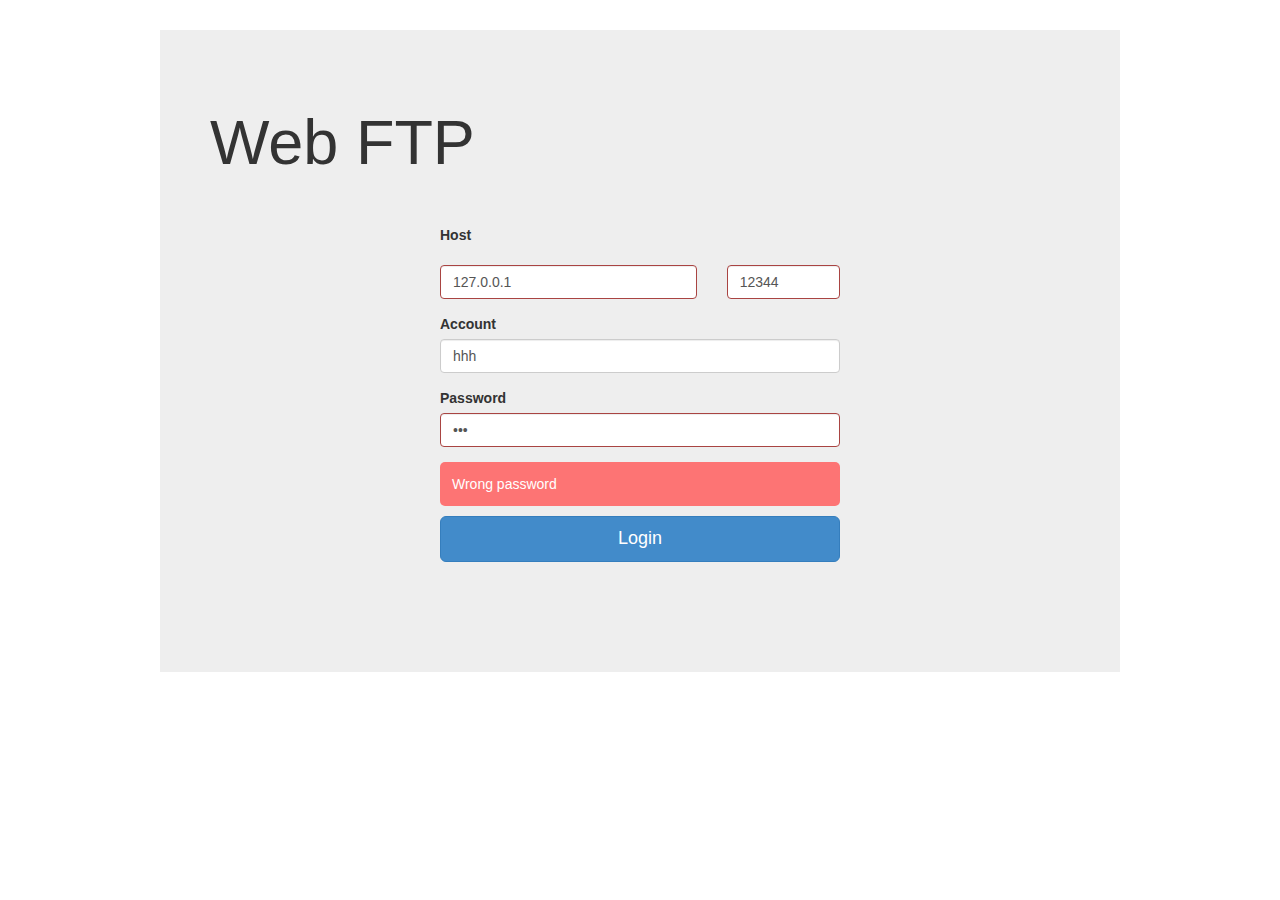
==== index_dev.html @ fb3727ce "modify" ====
<!DOCTYPE html>
<html>
    <head>
        <meta http-equiv="Content-Type" content="text/html; charset=utf-8">
        <meta name="viewport" content="width=device-width, initial-scale=1.0, minimum-scale=1.0, maximum-scale=1.0, user-scalable=no"/>
        <title>用户登陆</title>
        <link href="css/login.css" rel="stylesheet" type="text/css">
        <!-- 新 Bootstrap 核心 CSS 文件 -->
        <link rel="stylesheet" href="css/bootstrap.css">
        <script src="js/jquery-1.9.1.js"></script>
        <!-- 最新的 Bootstrap 核心 JavaScript 文件 -->
        <script src="js/bootstrap.js"></script>
        <script src="js/index.js"></script>
    </head>
    <body>
        <div class="login">
            <div class="title">
                <div class="jumbotron">
                    <h1>Web FTP</h1>
                    <!--<p>This example is a quick exercise to illustrate how the default, static and fixed to top navbar work. It includes the responsive CSS and HTML, so it also adapts to your viewport and device.</p>-->
                    <!--<p>To see the difference between static and fixed top navbars, just scroll.</p>-->
                    <!--<p>-->
                      <!--<a class="btn btn-lg btn-primary" href="../../components/#navbar" role="button">View navbar docs »</a>-->
                    <!--</p>-->
                </div>
                <div class="main">
                    <form role="form" action="" method="post">

                        <div class="form-group has-error">

                            <label for="exampleInputEmail1">Host</label>

                            <div class="row">
                                <div class="col-md-8"><input type="text" class="form-control name" id="ip" placeholder="ip address" value="127.0.0.1"></div>

                                <div class="col-md-4"><input type="text" class="form-control name" id="port" placeholder="port" value="12344"></div>
                            </div>
                        </div>

                        <div class="form-group">
                            <label for="exampleInputEmail1">Account</label>
                            <input type="text" class="form-control name" id="exampleInputEmail1" placeholder="Account" value="hhh">
                        </div>

                        <div class="form-group has-error">
                            <label for="exampleInputPassword1">Password</label>
                            <input type="password" class="form-control ps" id="exampleInputPassword1" placeholder="Password" value="hhh">
                        </div>
                        <div class="message">
                            <p class="bg-danger">Wrong password</p>
                        </div>

                        <button type="submit" class="btn btn-primary btn-lg btn-block btn-login" onclick = "return false;">Login</button>
                    </form>
                </div>
            </div>
        </div>

    </body>
</html>
---- css/login.css ----
.main {
	width: 400px;
  	margin: -40px auto;
  	overflow: hidden;
  	margin-bottom: 100px;
}
.re {
	width: 400px;
	margin: 100px auto;
	overflow: hidden;
	background-color: rgb(249, 249, 252);
	height: 220px;
	padding: 10px;
	z-index: 200;
	position: relative;
}
.regist-bg {
	background-color: rgba(44, 40, 40,0.4);
	position: absolute;
	top: 0;
	z-index: 100;
	width: 100%;
	height: 100%;
}
.regist {
	display: none;
	position: absolute;
	top: 0;
	z-index: 100;
	width: 100%;
	height: 100%;
}
.title {
	width: 960px;
	margin: 30px auto;
	overflow: hidden;
	background-color: #eee;
	padding: 10px 50px;
}
.login {
	width: 100%;
	height: 100%;
	position: absolute;
}

.message p{
	padding: 12px;
	border-radius: 5px;
	color: white;
	background-color: #FD7474;
}
.form-group .row > div {
	margin-top: 15px;
}

@media (max-width: 960px) {
	.title {
		width: 100%;
	}
}
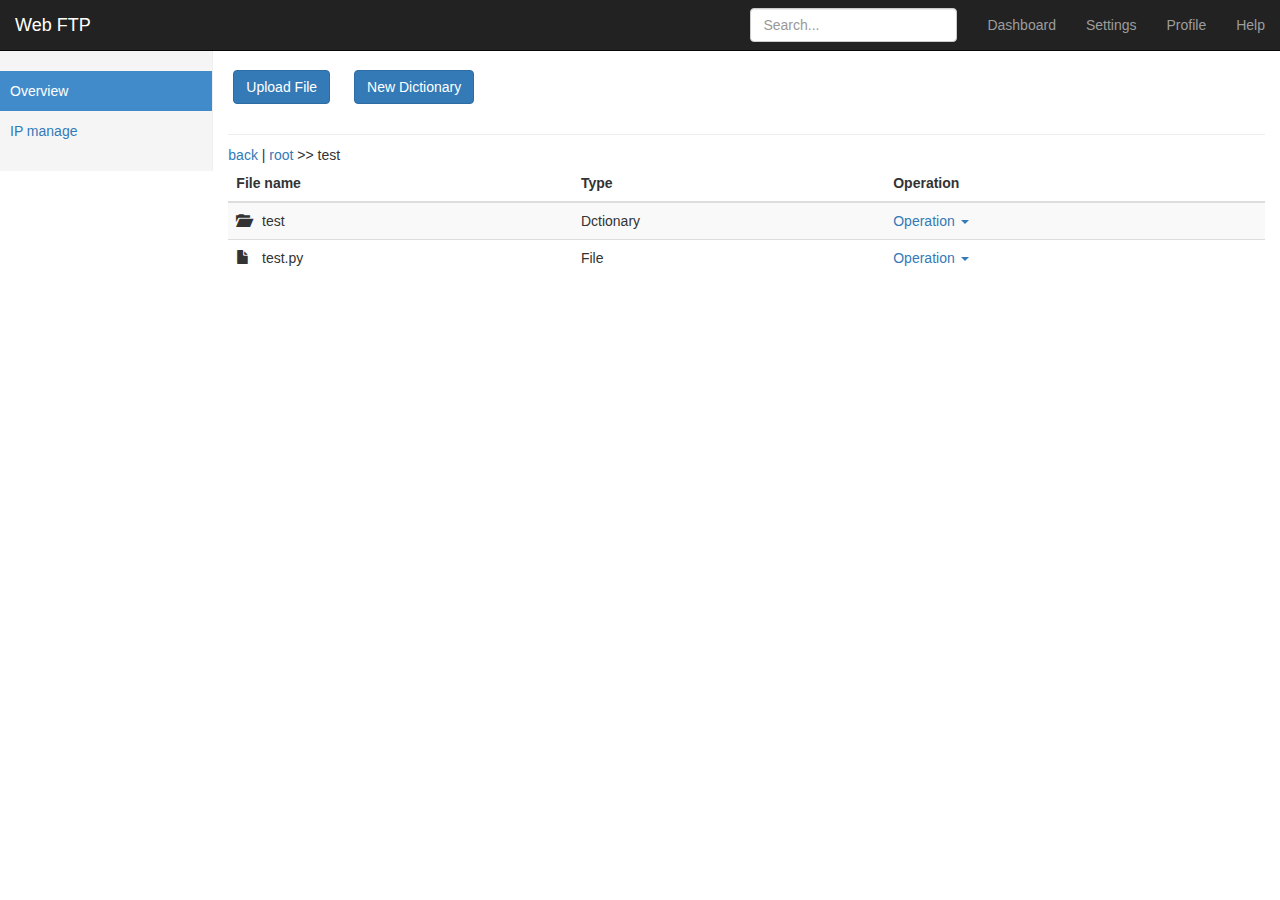
==== commit 6fe8bba4: "modify" ====
--- a/index_dev.html
+++ b/index_dev.html
@@ -6,12 +6,23 @@
         <meta name="viewport" content="width=device-width, initial-scale=1.0, minimum-scale=1.0, maximum-scale=1.0, user-scalable=no"/>
         <title>用户登陆</title>
         <link href="css/login.css" rel="stylesheet" type="text/css">
+        <link href="css/dashboard.css" rel="stylesheet" type="text/css">
         <!-- 新 Bootstrap 核心 CSS 文件 -->
-        <link rel="stylesheet" href="css/bootstrap.css">
+        <link rel="stylesheet" href="css/bootstrap.min.css">
         <script src="js/jquery-1.9.1.js"></script>
+        <script src="js/Blob.js" type="text/javascript"></script>
+        <script src="js/FileSaver.js" type="text/javascript"></script>
         <!-- 最新的 Bootstrap 核心 JavaScript 文件 -->
         <script src="js/bootstrap.js"></script>
         <script src="js/index.js"></script>
+        <style type="text/css">
+            @font-face {
+                font-family: 'Glyphicons Halflings';
+
+                src: url('img/glyphicons-halflings-white.png');
+                src: url('img/glyphicons-halflings.png');
+            }
+        </style>
     </head>
     <body>
         <div class="login">
@@ -29,7 +40,7 @@
 
                         <div class="form-group has-error">
 
-                            <label for="exampleInputEmail1">Host</label>
+                            <label for="ip">Host</label>
 
                             <div class="row">
                                 <div class="col-md-8"><input type="text" class="form-control name" id="ip" placeholder="ip address" value="127.0.0.1"></div>
@@ -39,13 +50,13 @@
                         </div>
 
                         <div class="form-group">
-                            <label for="exampleInputEmail1">Account</label>
-                            <input type="text" class="form-control name" id="exampleInputEmail1" placeholder="Account" value="hhh">
+                            <label for="user">Account</label>
+                            <input type="text" class="form-control name" id="user" placeholder="Account" value="hhh">
                         </div>
 
                         <div class="form-group has-error">
-                            <label for="exampleInputPassword1">Password</label>
-                            <input type="password" class="form-control ps" id="exampleInputPassword1" placeholder="Password" value="hhh">
+                            <label for="password">Password</label>
+                            <input type="password" class="form-control ps" id="password" placeholder="Password" value="hhh">
                         </div>
                         <div class="message">
                             <p class="bg-danger">Wrong password</p>
@@ -57,5 +68,175 @@
             </div>
         </div>
 
+        <div class="main_board">
+
+            <nav class="navbar navbar-inverse navbar-fixed-top">
+                <div class="container-fluid">
+                    <div class="navbar-header">
+                        <button type="button" class="navbar-toggle collapsed" data-toggle="collapse" data-target="#navbar" aria-expanded="false" aria-controls="navbar">
+                            <span class="sr-only">Toggle navigation</span>
+                            <span class="icon-bar"></span>
+                            <span class="icon-bar"></span>
+                            <span class="icon-bar"></span>
+                        </button>
+                        <a class="navbar-brand" href="#">Web FTP</a>
+                    </div>
+                    <div id="navbar" class="navbar-collapse collapse">
+                        <ul class="nav navbar-nav navbar-right">
+                            <li><a href="#">Dashboard</a></li>
+                            <li><a href="#">Settings</a></li>
+                            <li><a href="#">Profile</a></li>
+                            <li><a href="#">Help</a></li>
+                        </ul>
+                        <form class="navbar-form navbar-right">
+                            <input type="text" class="form-control" placeholder="Search...">
+                        </form>
+                    </div>
+                </div>
+            </nav>
+
+            <div class="container-fluid">
+
+                <div class="row">
+                    <div class="col-sm-3 col-md-2 sidebar">
+                        <ul class="nav nav-sidebar">
+                            <li class="active"><a href="#">Overview <span class="sr-only">(current)</span></a></li>
+                            <li><a href="#">IP manage</a></li>
+
+                        </ul>
+
+                    </div>
+
+                    <div class="col-sm-9  col-md-10  main1">
+                        <div class="row">
+                            <button type="button" class="btn btn-primary" data-toggle="modal" data-target="#exampleModal" data-btn="Upload" data-whatever="Upload File" style="margin-left: 20px;">Upload File</button>
+
+                            <button type="button" class="btn btn-primary" data-toggle="modal" data-target="#exampleModal" data-btn="Create" data-whatever="New Dictionary" style="margin-left: 20px;">New Dictionary</button>
+                            <style>
+                            .modal-backdrop {
+                                z-index: 0;
+                            }
+                            </style>
+                            <div class="modal fade" id="exampleModal" tabindex="-1" role="dialog" aria-labelledby="exampleModalLabel">
+                                <div class="modal-dialog" role="document">
+                                    <div class="modal-content">
+                                        <div class="modal-header">
+                                            <button type="button" class="close" data-dismiss="modal" aria-label="Close"><span aria-hidden="true">&times;</span></button>
+                                            <h4 class="modal-title" id="exampleModalLabel">New message</h4>
+                                        </div>
+                                        <div class="modal-body">
+                                            <form>
+                                                <div class="form-group">
+                                                    <input type="file" class="form-control" id="file">
+                                                    <input type="text" class="form-control" id="create" placeholder="Dictionary Name">
+                                                </div>
+                                            </form>
+                                        </div>
+                                        <div class="modal-footer">
+                                            <button type="button" class="btn btn-default" data-dismiss="modal">Close</button>
+                                            <button type="button" id="myButton" data-loading-text="Waiting..." class="btn btn-primary" autocomplete="off">
+                                                Upload
+                                            </button>
+
+                                        </div>
+                                    </div>
+                                </div>
+                            </div>
+                            <script >
+                                $(document).ready(function(){
+                                    $('#exampleModal').on('show.bs.modal', function (event) {
+                                        var button = $(event.relatedTarget); // Button that triggered the modal
+                                        var recipient = button.data('whatever'); // Extract info from data-* attributes
+                                        // If necessary, you could initiate an AJAX request here (and then do the updating in a callback).
+                                        // Update the modal's content. We'll use jQuery here, but you could use a data binding library or other methods instead.
+                                        var modal = $(this);
+                                        modal.find('.modal-title').text(recipient);
+                                        var btn = button.data('btn');
+                                        $('#myButton').text(btn);
+                                        if (btn == "Create") {
+                                            $("#file").hide();
+                                            $("#create").show();
+                                        } else {
+                                            $("#file").show();
+                                            $("#create").hide();
+                                        }
+
+                                    });
+                                    $('#myButton').on('click', function () {
+                                        var $btn = $(this).button('loading');
+                                        // business logic...
+//                                        $btn.button('reset');
+                                    })
+                                });
+                            </script>
+                        </div>
+
+                        <h2 class="sub-header"></h2>
+                        <nav> <a href="#">back</a> | <span class="path"><a href="#">root</a> >> test </span></nav>
+                        <div class="table-responsive" style="overflow: visible;">
+                            <table class="table table-striped  table-hover">
+                                <thead>
+                                <tr>
+                                    <th>File name</th>
+                                    <th>Type</th>
+                                    <th>Operation</th>
+                                </tr>
+                                </thead>
+                                <tbody>
+                                <tr id="folder-tmp">
+                                    <td>
+                                        <div class="dictionary">
+                                            <span class="glyphicon glyphicon-folder-open" aria-hidden="true"></span>
+                                            &nbsp;
+                                            <span class="name">test </span>
+                                        </div>
+                                    </td>
+                                    <td>Dctionary</td>
+                                    <td>
+                                        <div class="dropdown">
+                                            <a id="drop6" href="#" class="dropdown-toggle" data-toggle="dropdown" role="button" aria-haspopup="true" aria-expanded="false">
+                                                Operation
+                                                <span class="caret"></span>
+                                            </a>
+                                            <ul id="menu3" class="dropdown-menu" aria-labelledby="drop">
+                                                <li><a href="#">Delete</a></li>
+                                                <li><a href="#">Download</a></li>
+                                                <li><a href="#">Rename</a></li>
+                                            </ul>
+                                        </div>
+                                    </td>
+                                </tr>
+                                <tr  id="file-tmp">
+                                    <td>
+                                        <div class="dictionary">
+                                            <span class="glyphicon glyphicon-file" aria-hidden="true"></span>
+                                            &nbsp;
+                                            <span class="name">test.py</span>
+                                        </div>
+                                    </td>
+                                    <td>File</td>
+                                    <td>
+                                        <div class="dropdown">
+                                            <a  href="#" class="dropdown-toggle" data-toggle="dropdown" role="button" aria-haspopup="true" aria-expanded="false">
+                                                Operation
+                                                <span class="caret"></span>
+                                            </a>
+                                            <ul class="dropdown-menu" aria-labelledby="drop">
+                                                <li><a href="#">Delete</a></li>
+                                                <li><a href="#">Download</a></li>
+                                                <li><a href="#">Rename</a></li>
+                                            </ul>
+                                        </div>
+                                    </td>
+                                </tr>
+
+                                </tbody>
+                            </table>
+                        </div>
+                    </div>
+                </div>
+            </div>
+        </div>
+
     </body>
 </html>--- a/css/login.css
+++ b/css/login.css
@@ -41,6 +41,7 @@
 	width: 100%;
 	height: 100%;
 	position: absolute;
+    display: none;
 }
 
 .message p{
--- a/css/dashboard.css
+++ b/css/dashboard.css
@@ -0,0 +1,106 @@
+/*
+ * Base structure
+ */
+
+/* Move down content because we have a fixed navbar that is 50px tall */
+body {
+    padding-top: 50px;
+}
+
+
+/*
+ * Global add-ons
+ */
+
+.sub-header {
+    padding-bottom: 10px;
+    border-bottom: 1px solid #eee;
+}
+
+/*
+ * Top navigation
+ * Hide default border to remove 1px line.
+ */
+.navbar-fixed-top {
+    border: 0;
+}
+
+/*
+ * Sidebar
+ */
+
+/* Hide for mobile, show later */
+.sidebar {
+    display: none;
+    margin-top: -50px;
+}
+@media (min-width: 768px) {
+    .sidebar {
+        position: fixed;
+        top: 51px;
+        bottom: 0;
+        left: 0;
+        z-index: 1000;
+        display: block;
+        padding: 20px;
+        overflow-x: hidden;
+        overflow-y: auto; /* Scrollable contents if viewport is shorter than content. */
+        background-color: #f5f5f5;
+        border-right: 1px solid #eee;
+    }
+}
+
+/* Sidebar navigation */
+.nav-sidebar {
+    margin-right: -21px; /* 20px padding + 1px border */
+    margin-bottom: 20px;
+    margin-left: -20px;
+}
+.nav-sidebar > li > a {
+    padding-right: 20px;
+    padding-left: 20px;
+}
+.nav-sidebar > .active > a,
+.nav-sidebar > .active > a:hover,
+.nav-sidebar > .active > a:focus {
+    color: #fff;
+    background-color: #428bca;
+}
+
+
+/*
+ * Main content
+ */
+
+.main1 {
+    padding: 20px;
+}
+@media (min-width: 768px) {
+    .main1 {
+        padding-right: 40px;
+        padding-left: 40px;
+    }
+}
+.main1 .page-header {
+    margin-top: 0;
+}
+
+
+/*
+ * Placeholder dashboard ideas
+ */
+
+.placeholders {
+    margin-bottom: 30px;
+    text-align: center;
+}
+.placeholders h4 {
+    margin-bottom: 0;
+}
+.placeholder {
+    margin-bottom: 20px;
+}
+.placeholder img {
+    display: inline-block;
+    border-radius: 50%;
+}
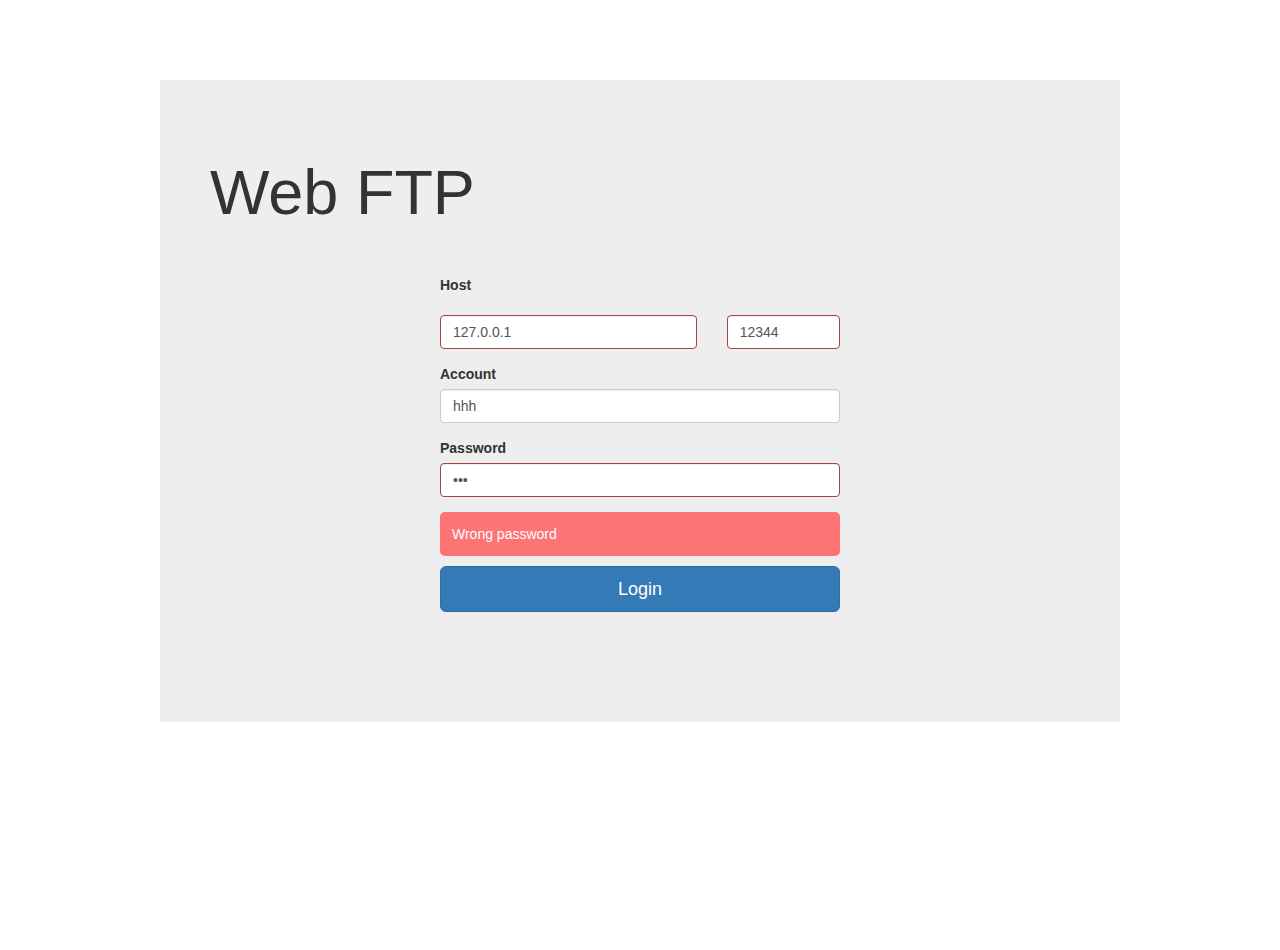
==== commit 6a6c2bce: "modify" ====
--- a/index_dev.html
+++ b/index_dev.html
@@ -9,11 +9,13 @@
         <link href="css/dashboard.css" rel="stylesheet" type="text/css">
         <!-- 新 Bootstrap 核心 CSS 文件 -->
         <link rel="stylesheet" href="css/bootstrap.min.css">
+        <link href="css/sco.message.css" rel="stylesheet" type="text/css">
         <script src="js/jquery-1.9.1.js"></script>
         <script src="js/Blob.js" type="text/javascript"></script>
         <script src="js/FileSaver.js" type="text/javascript"></script>
         <!-- 最新的 Bootstrap 核心 JavaScript 文件 -->
         <script src="js/bootstrap.js"></script>
+        <script src="js/sco.message.js"></script>
         <script src="js/index.js"></script>
         <style type="text/css">
             @font-face {
@@ -23,8 +25,25 @@
                 src: url('img/glyphicons-halflings.png');
             }
         </style>
+
     </head>
     <body>
+        <script language="javascript" type="text/javascript">
+            function  handleFiles(files)
+            {
+                if(files.length)
+                {
+                    var file = files[0];
+                    reader = new FileReader();
+                    reader.onload = function()
+                    {
+                        document.getElementById("file").innerHTML = this.result;
+                    };
+
+                    reader.readAsArrayBuffer(file);
+                }
+            }
+        </script>
         <div class="login">
             <div class="title">
                 <div class="jumbotron">
@@ -127,15 +146,19 @@
                                         <div class="modal-body">
                                             <form>
                                                 <div class="form-group">
-                                                    <input type="file" class="form-control" id="file">
+                                                    <input type="file" class="form-control" id="file" onchange="handleFiles(this.files);">
                                                     <input type="text" class="form-control" id="create" placeholder="Dictionary Name">
                                                 </div>
                                             </form>
                                         </div>
                                         <div class="modal-footer">
                                             <button type="button" class="btn btn-default" data-dismiss="modal">Close</button>
-                                            <button type="button" id="myButton" data-loading-text="Waiting..." class="btn btn-primary" autocomplete="off">
+                                            <button type="button" id="fileButton" data-loading-text="Waiting..." class="btn btn-primary" autocomplete="off">
                                                 Upload
+                                            </button>
+
+                                            <button type="button" id="createButton" data-loading-text="Waiting..." class="btn btn-primary" autocomplete="off">
+                                                Create
                                             </button>
 
                                         </div>
@@ -152,27 +175,27 @@
                                         var modal = $(this);
                                         modal.find('.modal-title').text(recipient);
                                         var btn = button.data('btn');
-                                        $('#myButton').text(btn);
+                                        console.log(btn);
                                         if (btn == "Create") {
                                             $("#file").hide();
+                                            $("#fileButton").hide();
                                             $("#create").show();
+                                            $("#createButton").show();
                                         } else {
                                             $("#file").show();
+                                            $("#fileButton").show();
                                             $("#create").hide();
+                                            $("#createButton").hide();
                                         }
 
                                     });
-                                    $('#myButton').on('click', function () {
-                                        var $btn = $(this).button('loading');
-                                        // business logic...
-//                                        $btn.button('reset');
-                                    })
+
                                 });
                             </script>
                         </div>
 
                         <h2 class="sub-header"></h2>
-                        <nav> <a href="#">back</a> | <span class="path"><a href="#">root</a> >> test </span></nav>
+                        <nav> <a href="#" class="back">back</a> | <span class="path"><a href="#">root</a> >> test </span></nav>
                         <div class="table-responsive" style="overflow: visible;">
                             <table class="table table-striped  table-hover">
                                 <thead>
@@ -183,52 +206,7 @@
                                 </tr>
                                 </thead>
                                 <tbody>
-                                <tr id="folder-tmp">
-                                    <td>
-                                        <div class="dictionary">
-                                            <span class="glyphicon glyphicon-folder-open" aria-hidden="true"></span>
-                                            &nbsp;
-                                            <span class="name">test </span>
-                                        </div>
-                                    </td>
-                                    <td>Dctionary</td>
-                                    <td>
-                                        <div class="dropdown">
-                                            <a id="drop6" href="#" class="dropdown-toggle" data-toggle="dropdown" role="button" aria-haspopup="true" aria-expanded="false">
-                                                Operation
-                                                <span class="caret"></span>
-                                            </a>
-                                            <ul id="menu3" class="dropdown-menu" aria-labelledby="drop">
-                                                <li><a href="#">Delete</a></li>
-                                                <li><a href="#">Download</a></li>
-                                                <li><a href="#">Rename</a></li>
-                                            </ul>
-                                        </div>
-                                    </td>
-                                </tr>
-                                <tr  id="file-tmp">
-                                    <td>
-                                        <div class="dictionary">
-                                            <span class="glyphicon glyphicon-file" aria-hidden="true"></span>
-                                            &nbsp;
-                                            <span class="name">test.py</span>
-                                        </div>
-                                    </td>
-                                    <td>File</td>
-                                    <td>
-                                        <div class="dropdown">
-                                            <a  href="#" class="dropdown-toggle" data-toggle="dropdown" role="button" aria-haspopup="true" aria-expanded="false">
-                                                Operation
-                                                <span class="caret"></span>
-                                            </a>
-                                            <ul class="dropdown-menu" aria-labelledby="drop">
-                                                <li><a href="#">Delete</a></li>
-                                                <li><a href="#">Download</a></li>
-                                                <li><a href="#">Rename</a></li>
-                                            </ul>
-                                        </div>
-                                    </td>
-                                </tr>
+
 
                                 </tbody>
                             </table>
@@ -238,5 +216,53 @@
             </div>
         </div>
 
+    <div class="template">
+        <table>
+        <tr id="folder-tmp">
+            <td>
+                <div class="dictionary">
+                    <span class="glyphicon glyphicon-folder-open" aria-hidden="true"></span>
+                    &nbsp;
+                    <span class="name">test </span>
+                </div>
+            </td>
+            <td>Dctionary</td>
+            <td>
+                <div class="dropdown">
+                    <a id="drop6" href="#" class="dropdown-toggle" data-toggle="dropdown" role="button" aria-haspopup="true" aria-expanded="false">
+                        Operation
+                        <span class="caret"></span>
+                    </a>
+                    <ul id="menu3" class="dropdown-menu" aria-labelledby="drop">
+                        <li class="dir_delete"><a href="#">Delete</a></li>
+                    </ul>
+                </div>
+            </td>
+        </tr>
+        <tr  id="file-tmp">
+            <td>
+                <div class="file">
+                    <span class="glyphicon glyphicon-file" aria-hidden="true"></span>
+                    &nbsp;
+                    <span class="name">test.py</span>
+                </div>
+            </td>
+            <td>File</td>
+            <td>
+                <div class="dropdown">
+                    <a  href="#" class="dropdown-toggle" data-toggle="dropdown" role="button" aria-haspopup="true" aria-expanded="false">
+                        Operation
+                        <span class="caret"></span>
+                    </a>
+                    <ul class="dropdown-menu" aria-labelledby="drop">
+                        <li class="file_delete"><a href="#">Delete</a></li>
+                        <li class="download"><a href="#">Download</a></li>
+                    </ul>
+                </div>
+            </td>
+        </tr>
+        </table>
+    </div>
+
     </body>
 </html>--- a/css/login.css
+++ b/css/login.css
@@ -41,7 +41,7 @@
 	width: 100%;
 	height: 100%;
 	position: absolute;
-    display: none;
+    /*display: none;*/
 }
 
 .message p{
@@ -54,6 +54,16 @@
 	margin-top: 15px;
 }
 
+.main_board {
+    display: none;
+}
+.dictionary {
+    cursor: pointer;
+}
+.template {
+    display: none;
+}
+
 @media (max-width: 960px) {
 	.title {
 		width: 100%;
--- a/css/sco.message.css
+++ b/css/sco.message.css
@@ -0,0 +1,91 @@
+#page_message {
+  display: none;
+  font-size: 15px;
+  overflow: visible;
+  text-align: center;
+  left: 0;
+  top: 0;
+  /* place over all elements, also over modals */
+  z-index: 10001;
+  width: 100%;
+  border-bottom: 1px solid;
+  color: white;
+  padding: 15px;
+  position: fixed;
+}
+
+.page_mess_error {
+  background-color: #de4343;
+  border-color: #ca2424;
+}
+
+.page_mess_ok {
+  background-color: #48bb5e;
+  border-color: #38984b;
+}
+
+.page_mess_animate {
+  background-image: -webkit-linear-gradient(135deg, rgba(255, 255, 255, 0.05) 25%, transparent 25%, transparent 50%, rgba(255, 255, 255, 0.05) 50%, rgba(255, 255, 255, 0.05) 75%, transparent 75%, transparent);
+  background-image: -moz-linear-gradient(135deg, rgba(255, 255, 255, 0.05) 25%, transparent 25%, transparent 50%, rgba(255, 255, 255, 0.05) 50%, rgba(255, 255, 255, 0.05) 75%, transparent 75%, transparent);
+  background-image: -o-linear-gradient(135deg, rgba(255, 255, 255, 0.05) 25%, transparent 25%, transparent 50%, rgba(255, 255, 255, 0.05) 50%, rgba(255, 255, 255, 0.05) 75%, transparent 75%, transparent);
+  background-image: linear-gradient(135deg, rgba(255, 255, 255, 0.05) 25%, transparent 25%, transparent 50%, rgba(255, 255, 255, 0.05) 50%, rgba(255, 255, 255, 0.05) 75%, transparent 75%, transparent);
+  -webkit-background-size: 10px 10px;
+  -moz-background-size: 10px 10px;
+  -o-background-size: 10px 10px;
+  background-size: 10px 10px;
+  -webkit-animation: animate-bg 3s linear infinite;
+  -moz-animation: animate-bg 3s linear infinite;
+  -ms-animation: animate-bg 3s linear infinite;
+  -o-animation: animate-bg 3s linear infinite;
+  animation: animate-bg 3s linear infinite;
+}
+
+@-moz-keyframes animate-bg {
+  from {
+    background-position: 0 0;
+  }
+
+  to {
+    background-position: -20px 0;
+  }
+}
+
+@-webkit-keyframes animate-bg {
+  from {
+    background-position: 0 0;
+  }
+
+  to {
+    background-position: -20px 0;
+  }
+}
+
+@-o-keyframes animate-bg {
+  from {
+    background-position: 0 0;
+  }
+
+  to {
+    background-position: -20px 0;
+  }
+}
+
+@-ms-keyframes animate-bg {
+  from {
+    background-position: 0 0;
+  }
+
+  to {
+    background-position: -20px 0;
+  }
+}
+
+@keyframes animate-bg {
+  from {
+    background-position: 0 0;
+  }
+
+  to {
+    background-position: -20px 0;
+  }
+}
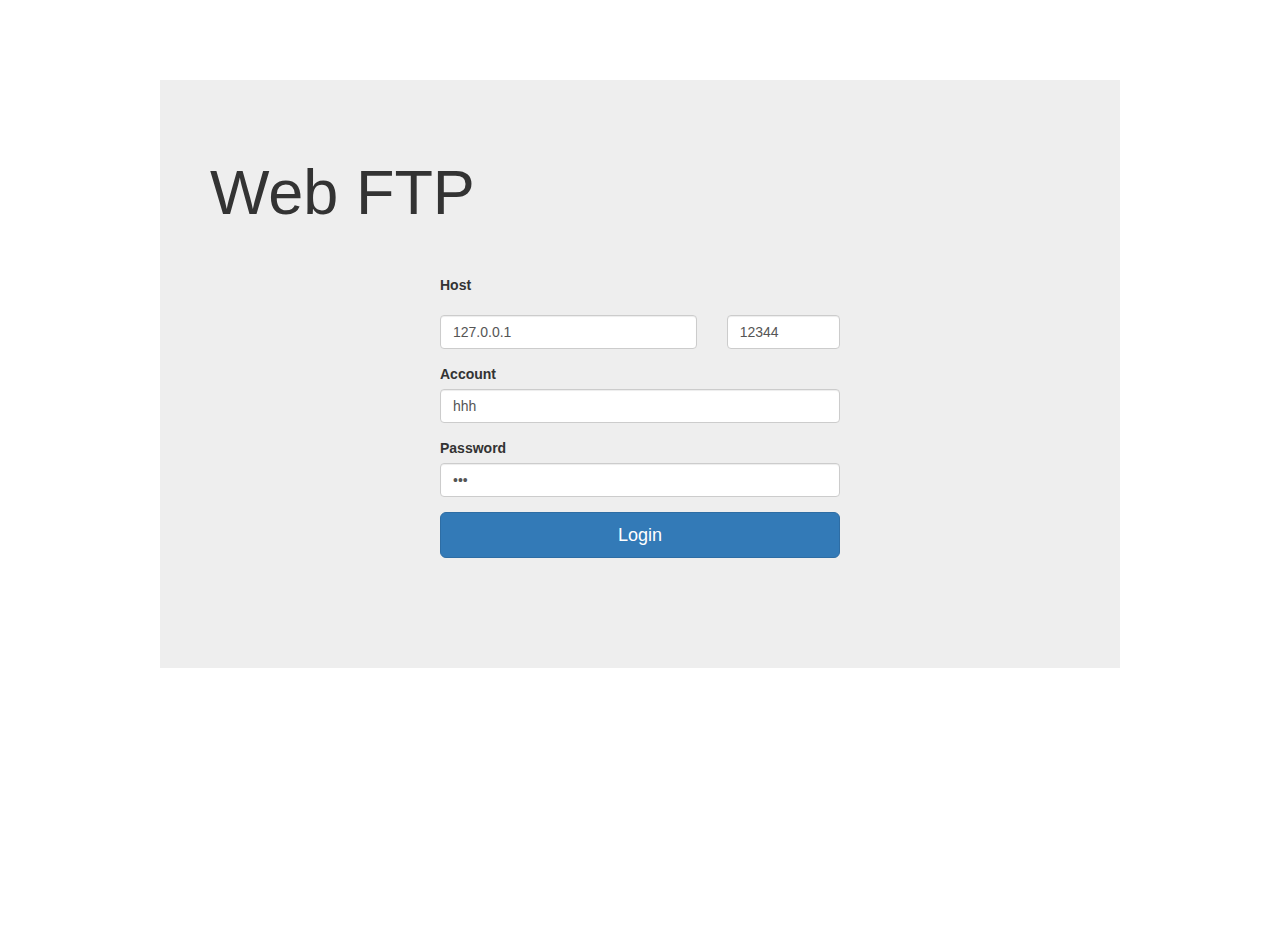
==== commit fbb40f06: "modify" ====
--- a/index_dev.html
+++ b/index_dev.html
@@ -57,7 +57,7 @@
                 <div class="main">
                     <form role="form" action="" method="post">
 
-                        <div class="form-group has-error">
+                        <div class="form-group">
 
                             <label for="ip">Host</label>
 
@@ -73,13 +73,13 @@
                             <input type="text" class="form-control name" id="user" placeholder="Account" value="hhh">
                         </div>
 
-                        <div class="form-group has-error">
+                        <div class="form-group">
                             <label for="password">Password</label>
                             <input type="password" class="form-control ps" id="password" placeholder="Password" value="hhh">
                         </div>
-                        <div class="message">
-                            <p class="bg-danger">Wrong password</p>
-                        </div>
+                        <!--<div class="message">-->
+                            <!--<p class="bg-danger">Wrong password</p>-->
+                        <!--</div>-->
 
                         <button type="submit" class="btn btn-primary btn-lg btn-block btn-login" onclick = "return false;">Login</button>
                     </form>
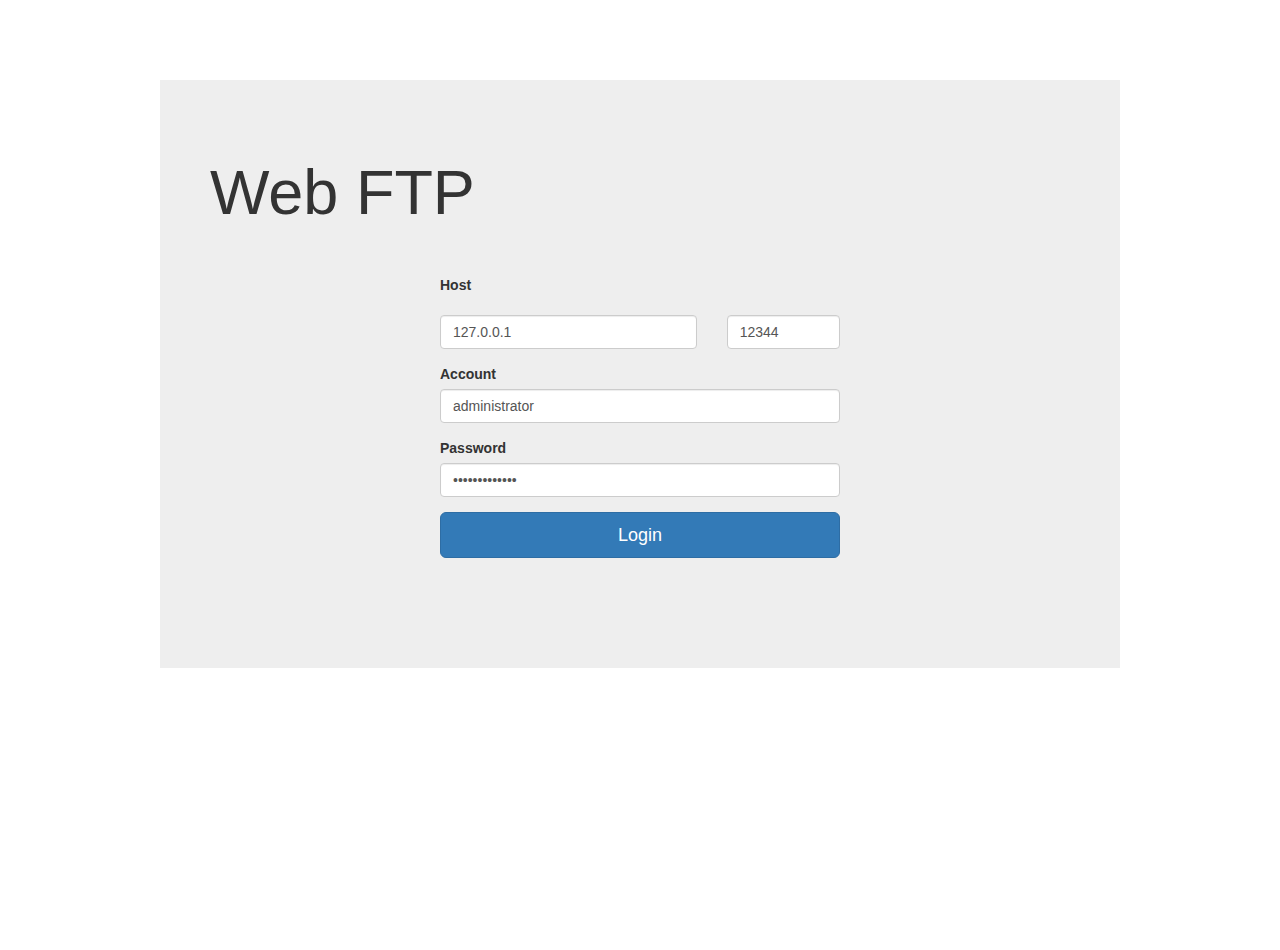
==== commit 7f385639: "modify" ====
--- a/index_dev.html
+++ b/index_dev.html
@@ -25,6 +25,18 @@
                 src: url('img/glyphicons-halflings.png');
             }
         </style>
+        <script type="text/javascript">
+            <!--
+            window.onbeforeunload = onbeforeunload_handler;
+
+
+            function onbeforeunload_handler(){
+                var warning="Refresh will cause the socket disconnected, will you still try?";
+                return warning;
+            }
+
+            // -->
+        </script>
 
     </head>
     <body>
@@ -70,12 +82,12 @@
 
                         <div class="form-group">
                             <label for="user">Account</label>
-                            <input type="text" class="form-control name" id="user" placeholder="Account" value="hhh">
+                            <input type="text" class="form-control name" id="user" placeholder="Account" value="administrator">
                         </div>
 
                         <div class="form-group">
                             <label for="password">Password</label>
-                            <input type="password" class="form-control ps" id="password" placeholder="Password" value="hhh">
+                            <input type="password" class="form-control ps" id="password" placeholder="Password" value="administrator">
                         </div>
                         <!--<div class="message">-->
                             <!--<p class="bg-danger">Wrong password</p>-->
@@ -102,14 +114,11 @@
                     </div>
                     <div id="navbar" class="navbar-collapse collapse">
                         <ul class="nav navbar-nav navbar-right">
-                            <li><a href="#">Dashboard</a></li>
-                            <li><a href="#">Settings</a></li>
-                            <li><a href="#">Profile</a></li>
-                            <li><a href="#">Help</a></li>
+                            <!--<li><a href="#">Dashboard</a></li>-->
+                            <li style="font-size: 20px;  margin-right: -12px;"><a href="#" style="color: #5B89C7;">Hello, </a></li>
+                            <li style="font-size: 20px;"><a href="#" class="username"  style="color: #5B89C7;">Profile</a></li>
+                            <li style="margin-right: 30px;font-size: 20px;" class="quit"><a href="#">Quit</a></li>
                         </ul>
-                        <form class="navbar-form navbar-right">
-                            <input type="text" class="form-control" placeholder="Search...">
-                        </form>
                     </div>
                 </div>
             </nav>
@@ -119,8 +128,8 @@
                 <div class="row">
                     <div class="col-sm-3 col-md-2 sidebar">
                         <ul class="nav nav-sidebar">
-                            <li class="active"><a href="#">Overview <span class="sr-only">(current)</span></a></li>
-                            <li><a href="#">IP manage</a></li>
+                            <li class="active ftp"><a href="#">Overview <span class="sr-only">(current)</span></a></li>
+                            <li class="ip"><a href="#">IP manage</a></li>
 
                         </ul>
 
@@ -128,9 +137,12 @@
 
                     <div class="col-sm-9  col-md-10  main1">
                         <div class="row">
-                            <button type="button" class="btn btn-primary" data-toggle="modal" data-target="#exampleModal" data-btn="Upload" data-whatever="Upload File" style="margin-left: 20px;">Upload File</button>
-
-                            <button type="button" class="btn btn-primary" data-toggle="modal" data-target="#exampleModal" data-btn="Create" data-whatever="New Dictionary" style="margin-left: 20px;">New Dictionary</button>
+                            <button type="button" class="btn btn-primary ftp-list" data-toggle="modal" data-target="#exampleModal" data-btn="Upload" data-whatever="Upload File" style="margin-left: 20px;">Upload File</button>
+
+                            <button type="button" class="btn btn-primary ftp-list" data-toggle="modal" data-target="#exampleModal" data-btn="Create" data-whatever="New Dictionary" style="margin-left: 20px;">New Folder</button>
+
+                            <button type="button" class="btn btn-primary ip-list" data-toggle="modal" data-target="#exampleModal" data-btn="Ip" data-whatever="Add Ip" style="margin-left: 20px;display: none;">Add Ip</button>
+
                             <style>
                             .modal-backdrop {
                                 z-index: 0;
@@ -147,7 +159,7 @@
                                             <form>
                                                 <div class="form-group">
                                                     <input type="file" class="form-control" id="file" onchange="handleFiles(this.files);">
-                                                    <input type="text" class="form-control" id="create" placeholder="Dictionary Name">
+                                                    <input type="text" class="form-control" id="create" placeholder="Please Input">
                                                 </div>
                                             </form>
                                         </div>
@@ -159,6 +171,10 @@
 
                                             <button type="button" id="createButton" data-loading-text="Waiting..." class="btn btn-primary" autocomplete="off">
                                                 Create
+                                            </button>
+
+                                            <button type="button" id="addButton" data-loading-text="Waiting..." class="btn btn-primary" autocomplete="off">
+                                                Add
                                             </button>
 
                                         </div>
@@ -179,13 +195,21 @@
                                         if (btn == "Create") {
                                             $("#file").hide();
                                             $("#fileButton").hide();
+                                            $("#addButton").hide();
                                             $("#create").show();
                                             $("#createButton").show();
-                                        } else {
+                                        } else if (btn == "Upload") {
                                             $("#file").show();
                                             $("#fileButton").show();
                                             $("#create").hide();
                                             $("#createButton").hide();
+                                            $("#addButton").hide();
+                                        } else {
+                                            $("#create").show();
+                                            $("#file").hide();
+                                            $("#fileButton").hide();
+                                            $("#createButton").hide();
+                                            $("#addButton").show();
                                         }
 
                                     });
@@ -195,9 +219,9 @@
                         </div>
 
                         <h2 class="sub-header"></h2>
-                        <nav> <a href="#" class="back">back</a> | <span class="path"><a href="#">root</a> >> test </span></nav>
+                        <nav class="ftp-list"> <a href="#" class="back">back</a> | <span class="path"><a href="#">root</a> >> test </span></nav>
                         <div class="table-responsive" style="overflow: visible;">
-                            <table class="table table-striped  table-hover">
+                            <table class="table table-striped  table-hover ftp-list file-list">
                                 <thead>
                                 <tr>
                                     <th>File name</th>
@@ -210,6 +234,21 @@
 
                                 </tbody>
                             </table>
+
+                            <table class="table table-striped  table-hover ip-list">
+                                <thead>
+                                <tr>
+                                    <th>IP Address</th>
+                                    <th>ID</th>
+                                    <th>Operation</th>
+                                </tr>
+                                </thead>
+                                <tbody>
+
+
+                                </tbody>
+                            </table>
+
                         </div>
                     </div>
                 </div>
@@ -226,7 +265,7 @@
                     <span class="name">test </span>
                 </div>
             </td>
-            <td>Dctionary</td>
+            <td>Folder</td>
             <td>
                 <div class="dropdown">
                     <a id="drop6" href="#" class="dropdown-toggle" data-toggle="dropdown" role="button" aria-haspopup="true" aria-expanded="false">
@@ -261,6 +300,29 @@
                 </div>
             </td>
         </tr>
+
+        <tr  id="ip-tmp">
+            <td>
+                <div class="file">
+                    <span class="glyphicon glyphicon-remove" aria-hidden="true"></span>
+                    &nbsp;
+                    <span class="name">127.0.0.1</span>
+                </div>
+            </td>
+            <td>123</td>
+            <td>
+                <div class="dropdown">
+                    <a  href="#" class="dropdown-toggle" data-toggle="dropdown" role="button" aria-haspopup="true" aria-expanded="false">
+                        Operation
+                        <span class="caret"></span>
+                    </a>
+                    <ul class="dropdown-menu" aria-labelledby="drop">
+                        <li class="file_delete"><a href="#">Delete</a></li>
+                        <li class="download"><a href="#">Modify</a></li>
+                    </ul>
+                </div>
+            </td>
+        </tr>
         </table>
     </div>
 
--- a/css/login.css
+++ b/css/login.css
@@ -64,6 +64,10 @@
     display: none;
 }
 
+.ip-list {
+    display: none;
+}
+
 @media (max-width: 960px) {
 	.title {
 		width: 100%;
